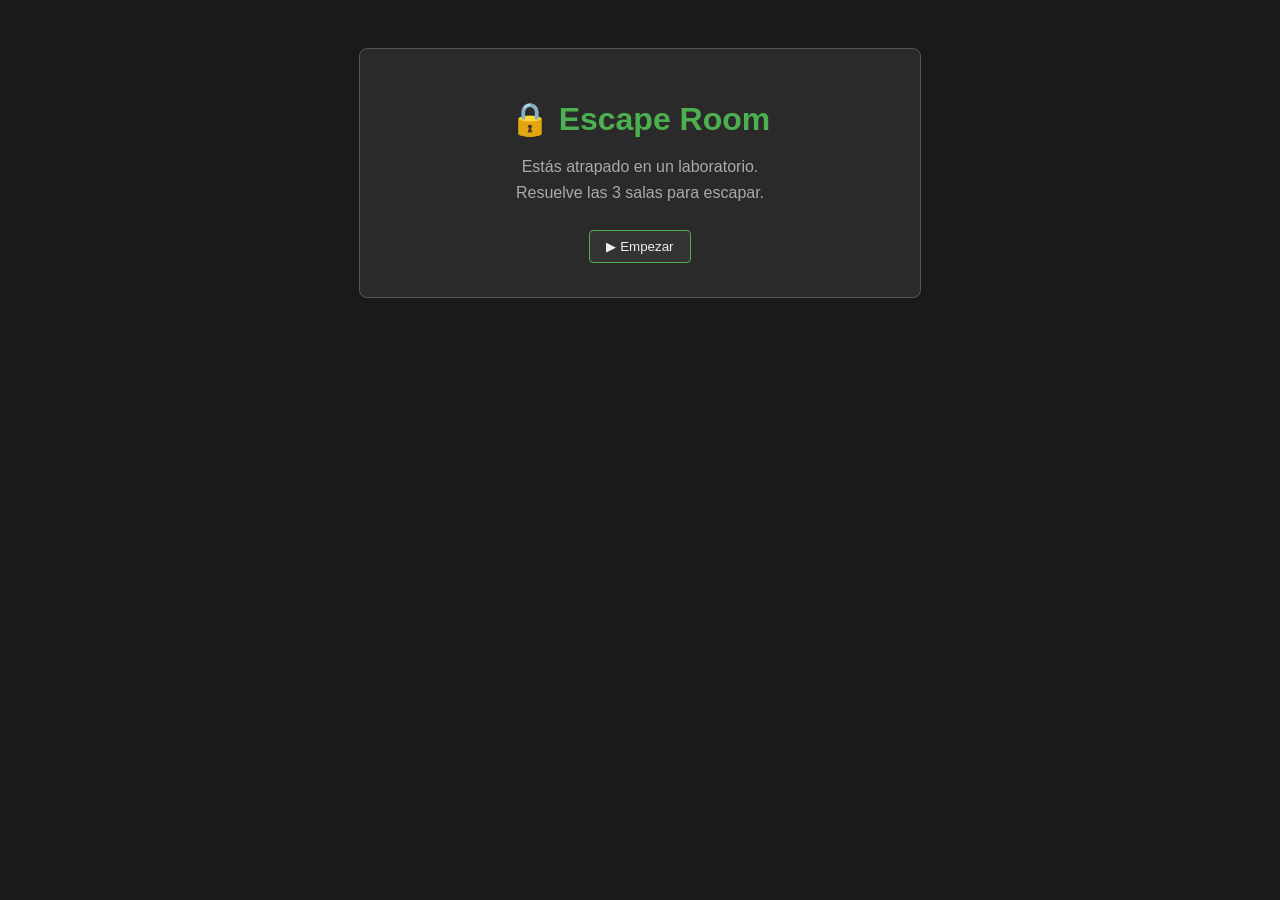
==== index.html @ 551ab650 "Sala 1 - Estructura inicial y estilos creados" ====
<!DOCTYPE html>
<html lang="es">
<head>
    <meta charset="UTF-8">
    <title>Escape Room</title>
    <link rel="stylesheet" href="style.css">
</head>
<body>
    <div class="caja" style="text-align:center">
        <h1>🔒 Escape Room</h1>
        <p>Estás atrapado en un laboratorio.<br>Resuelve las 3 salas para escapar.</p>
        <button onclick="location.href='sala1.html'">▶ Empezar</button>
    </div>
</body>
</html>
---- style.css ----
body {
    background: #1a1a1a;
    color: #eee;
    font-family: Arial, sans-serif;
    display: flex;
    justify-content: center;
    padding: 40px 20px;
}

.caja {
    background: #2a2a2a;
    border: 1px solid #555;
    padding: 30px;
    max-width: 500px;
    width: 100%;
    border-radius: 8px;
}

h1 { color: #4CAF50; margin-bottom: 15px; }
h2 { color: #4CAF50; margin-bottom: 15px; }

p { color: #aaa; margin-bottom: 20px; line-height: 1.6; }

button {
    background: #333;
    color: #eee;
    border: 1px solid #4CAF50;
    padding: 8px 16px;
    margin: 4px;
    cursor: pointer;
    border-radius: 4px;
}

button:hover { background: #4CAF50; color: #000; }

input {
    background: #111;
    color: #4CAF50;
    border: 1px solid #555;
    padding: 8px 12px;
    font-size: 1em;
    border-radius: 4px;
    margin: 8px 4px;
    width: 180px;
    text-align: center;
}

.pista {
    background: #111;
    border-left: 3px solid #4CAF50;
    padding: 8px 12px;
    margin: 6px 0;
    font-size: 0.9em;
    color: #4CAF50;
}

.error  { color: #f44; margin-top: 10px; }
.exito  { color: #4CAF50; margin-top: 10px; }

.bloque { margin: 15px 0; padding: 12px; border: 1px solid #333; border-radius: 4px; }
.bloque strong { display: block; color: #aaa; margin-bottom: 8px; font-size: 0.85em; }
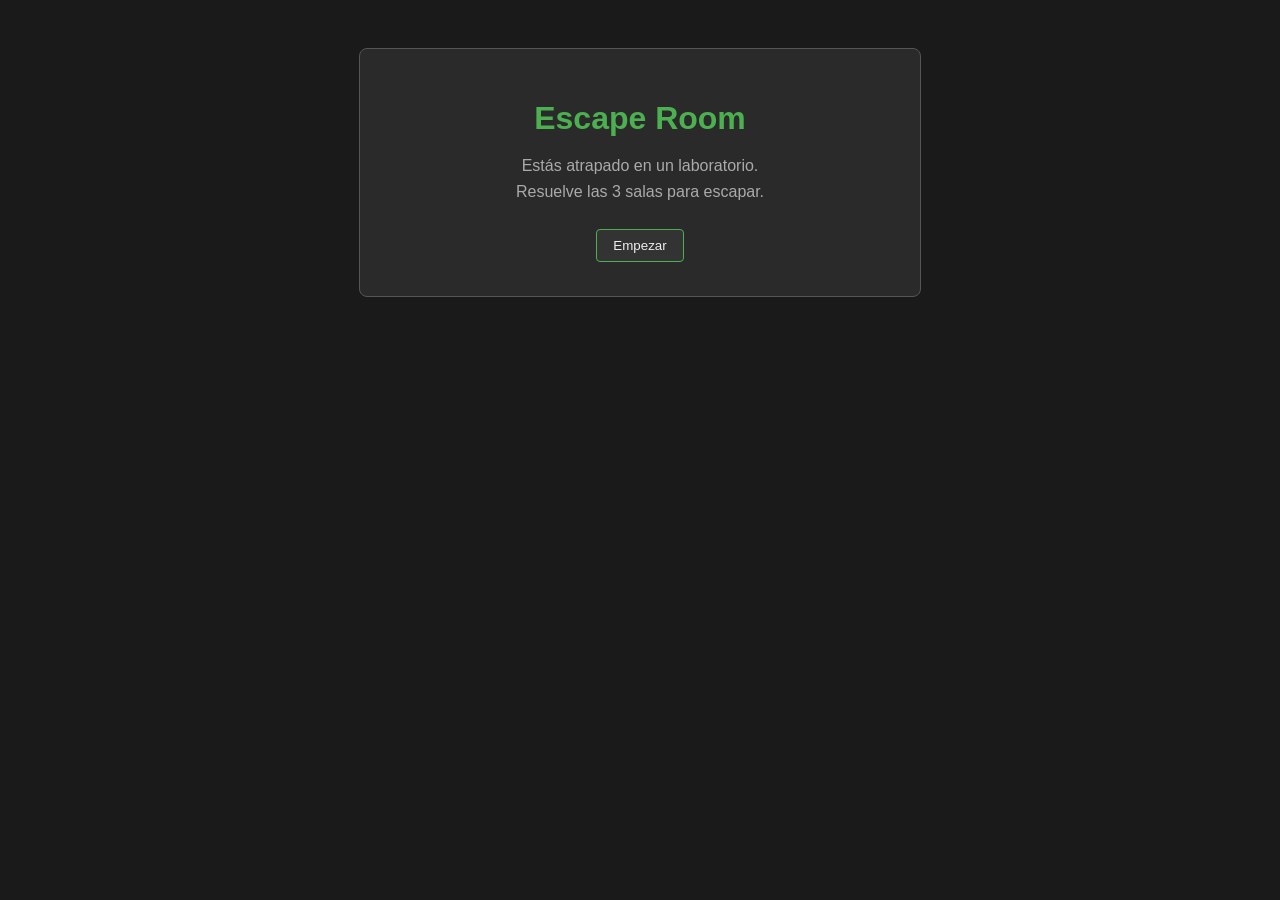
==== commit 5ba2336b: "Sala 1 - Progreso guardado" ====
--- a/index.html
+++ b/index.html
@@ -7,9 +7,9 @@
 </head>
 <body>
     <div class="caja" style="text-align:center">
-        <h1>🔒 Escape Room</h1>
+        <h1>Escape Room</h1>
         <p>Estás atrapado en un laboratorio.<br>Resuelve las 3 salas para escapar.</p>
-        <button onclick="location.href='sala1.html'">▶ Empezar</button>
+        <button onclick="location.href='sala1.html'">Empezar</button>
     </div>
 </body>
 </html>
